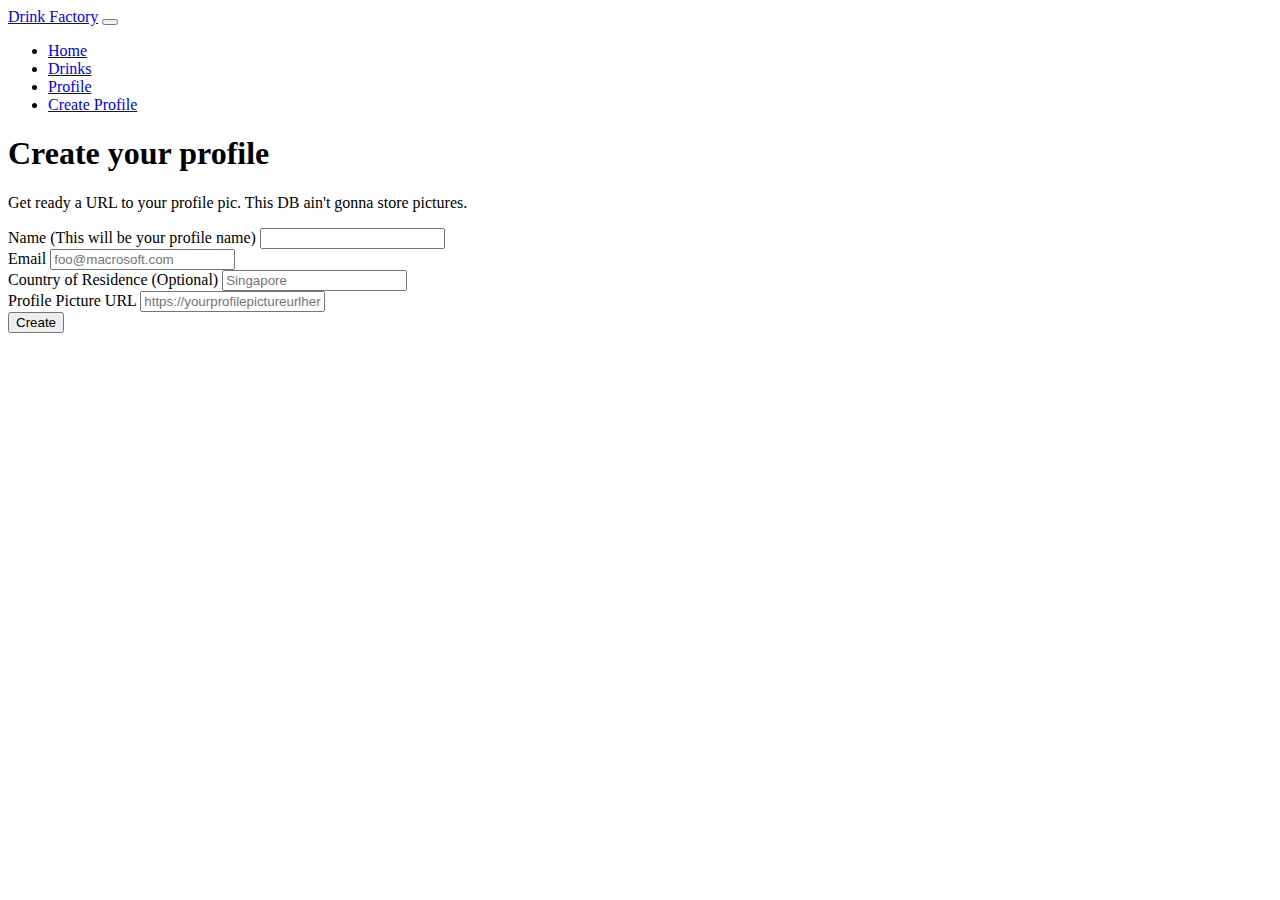
==== src/main/resources/templates/createprofile.html @ f3e3fc99 "Made overall aesthetic improvements, added thymeleaf conditionals, added more logic to creating/sear" ====
<!DOCTYPE html>
<html lang="en">

<head>
    <meta charset="UTF-8">
    <meta http-equiv="X-UA-Compatible" content="IE=edge">
    <meta name="viewport" content="width=device-width, initial-scale=1.0">
    <link href="https://cdn.jsdelivr.net/npm/bootstrap@5.2.0/dist/css/bootstrap.min.css" rel="stylesheet"
        integrity="sha384-gH2yIJqKdNHPEq0n4Mqa/HGKIhSkIHeL5AyhkYV8i59U5AR6csBvApHHNl/vI1Bx" crossorigin="anonymous">
    <title>Your Favs</title>
</head>

<body>
    <header>
        <nav class="navbar navbar-expand-md navbar-dark fixed-top bg-dark">
            <div class="container-fluid">
                <a class="navbar-brand" href="#">Drink Factory</a>
                <button class="navbar-toggler" type="button" data-bs-toggle="collapse" data-bs-target="#navbarCollapse"
                    aria-controls="navbarCollapse" aria-expanded="false" aria-label="Toggle navigation">
                    <span class="navbar-toggler-icon"></span>
                </button>
                <div class="collapse navbar-collapse" id="navbarCollapse">
                    <ul class="navbar-nav me-auto mb-2 mb-md-0">
                        <li class="nav-item">
                            <a class="nav-link" aria-current="page" href="/">Home</a>
                        </li>
                        <li class="nav-item">
                            <a class="nav-link" href="/menu">Drinks</a>
                        </li>
                        <li class="nav-item">
                            <a class="nav-link" href="/profile">Profile</a>
                        </li>
                        <li class="nav-item">
                            <a class="nav-link active" href="/createprofile">Create Profile</a>
                        </li>
                    </ul>
                </div>
            </div>
        </nav>
    </header>

    <section class="py-5 text-center container">
        <div class="row py-lg-5">
            <div class="col-lg-6 col-md-8 mx-auto">
                <h1 class="fw-light">Create your profile</h1>
                <p class="lead text-muted">Get ready a URL to your profile pic. This DB ain't gonna store pictures.</p>
            </div>
        </div>
    </section>

    <div class="container-lg">
        <form class="row g-3" method="POST" action="/api/createprofile">
            <div class="col-12">
                <label for="name" class="form-label">Name <span class="text-muted">(This will be your profile
                        name)</span></label>
                <input type="text" class="form-control" id="name" name="name" required>
            </div>
            <div class="col-12">
                <label for="email" class="form-label">Email</label>
                <input type="email" class="form-control" id="email" name="email" placeholder="foo@macrosoft.com"
                    required>
            </div>
            <div class="col-12">
                <label for="country" class="form-label">Country of Residence <span
                        class="text-muted">(Optional)</span></label>
                <input type="text" class="form-control" id="country" placeholder="Singapore" name="country">
            </div>
            <div class="col-12">
                <label for="profilePicUrl" class="form-label">Profile Picture URL</label>
                <input type="text" class="form-control" id="profilePicUrl" name="profilePicUrl"
                    placeholder="https://yourprofilepictureurlhere">
            </div>
            <div class="col-12">
                <button type="submit" class="btn btn-primary">Create</button>
            </div>
        </form>
    </div>

    <!-- JavaScript -->
    <script src="https://cdn.jsdelivr.net/npm/bootstrap@5.2.0/dist/js/bootstrap.bundle.min.js"
        integrity="sha384-A3rJD856KowSb7dwlZdYEkO39Gagi7vIsF0jrRAoQmDKKtQBHUuLZ9AsSv4jD4Xa"
        crossorigin="anonymous"></script>
</body>

</html>
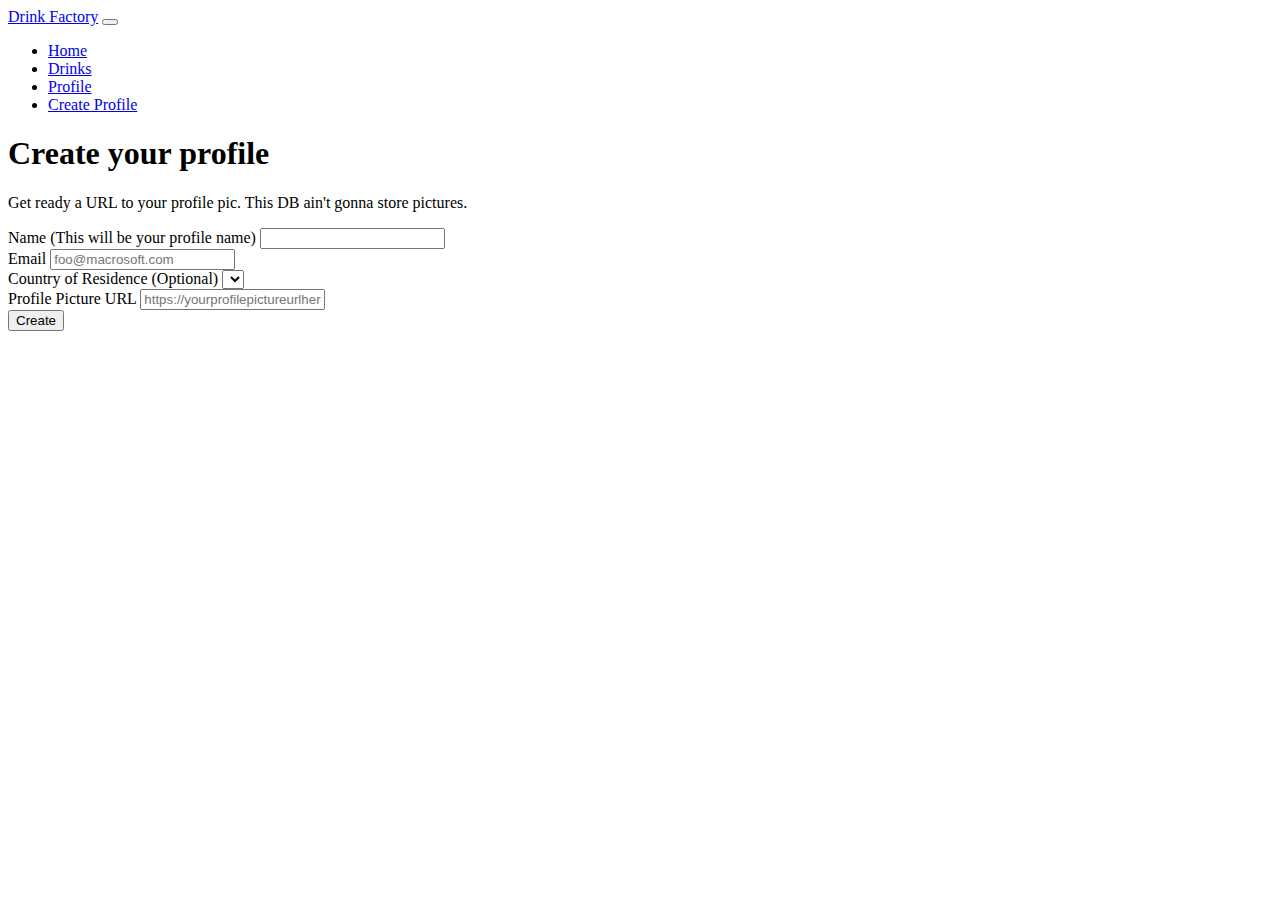
==== commit 24417ee1: "Changed country field to a dropdown list" ====
--- a/src/main/resources/templates/createprofile.html
+++ b/src/main/resources/templates/createprofile.html
@@ -7,7 +7,7 @@
     <meta name="viewport" content="width=device-width, initial-scale=1.0">
     <link href="https://cdn.jsdelivr.net/npm/bootstrap@5.2.0/dist/css/bootstrap.min.css" rel="stylesheet"
         integrity="sha384-gH2yIJqKdNHPEq0n4Mqa/HGKIhSkIHeL5AyhkYV8i59U5AR6csBvApHHNl/vI1Bx" crossorigin="anonymous">
-    <title>Your Favs</title>
+    <title>Drink Factory</title>
 </head>
 
 <body>
@@ -63,7 +63,11 @@
             <div class="col-12">
                 <label for="country" class="form-label">Country of Residence <span
                         class="text-muted">(Optional)</span></label>
-                <input type="text" class="form-control" id="country" placeholder="Singapore" name="country">
+                <select type="text" class="form-select" id="country" name="country">
+                    <option selected value=""></option>
+                    <option data-th-each="country: ${listOfCountries}" data-th-value="${country}"
+                        data-th-text="${country}"></option>
+                </select>
             </div>
             <div class="col-12">
                 <label for="profilePicUrl" class="form-label">Profile Picture URL</label>
